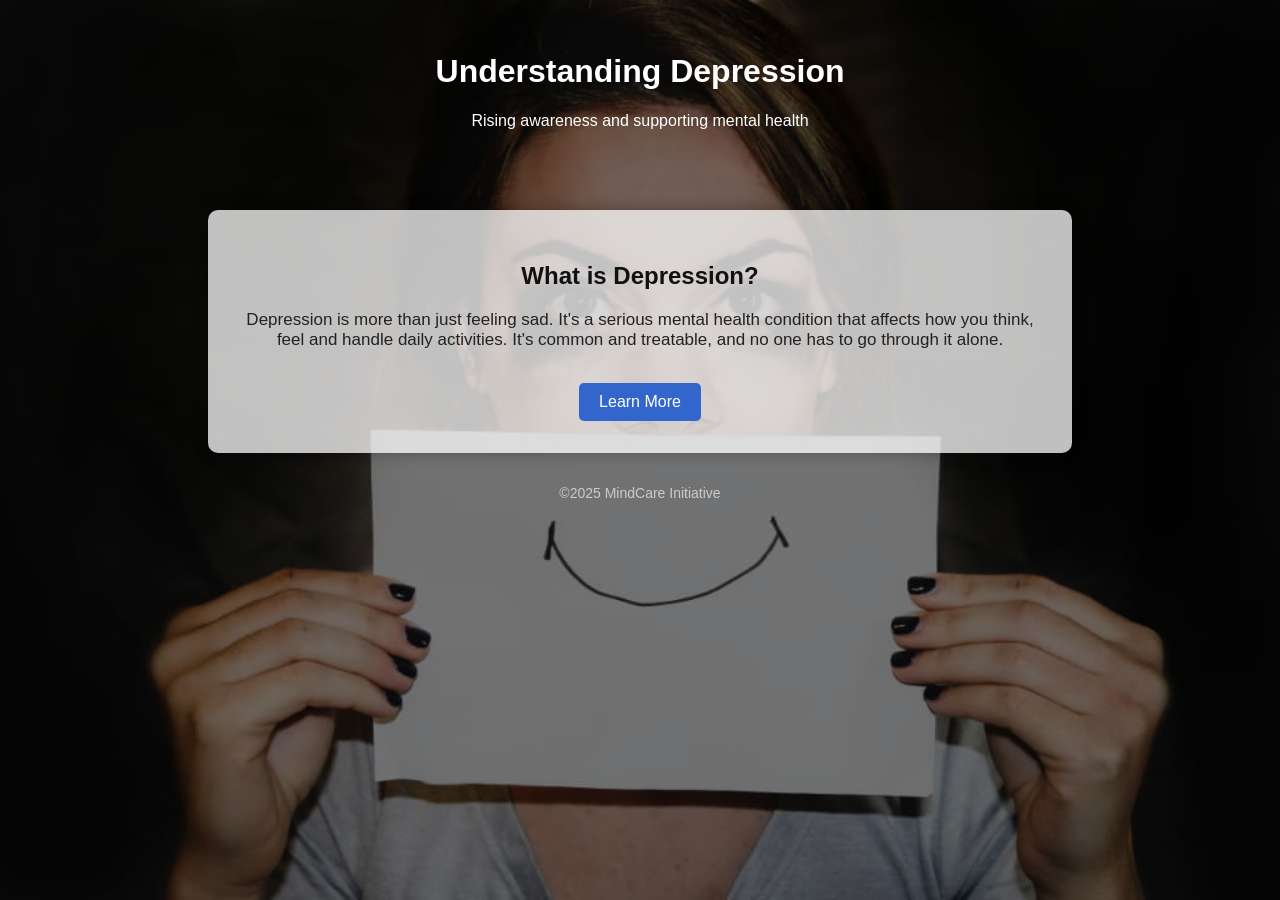
==== index.html @ cd5e4f7b "Add files via upload" ====
<!DOCTYPE html>
<html lang="en">
<head>
  <meta charset="UTF-8" />
  <title>The Depression WebPage</title>
  <style>
    body {
      margin: 0;
      padding: 0;
      font-family: Arial, sans-serif;
      background: url('smile.jpg.jpeg') no-repeat center center fixed;
      background-size: cover;
    }

    .overlay {
      background-color: rgba(0, 0, 0, 0.5);
      min-height: 100vh;
    }

    .header {
      text-align: center;
      padding: 2rem;
      color: #fff;
    }

    .container {
      background-color: rgba(255, 255, 255, 0.75); /* more transparent */
      max-width: 800px;
      margin: 2rem auto;
      padding: 2rem;
      border-radius: 10px;
      text-align: center;
      box-shadow: 0 0 15px rgba(0, 0, 0, 0.3);
    }

    .container h2 {
      color: #111;
    }

    .container p {
      font-size: 17px;
      color: #222;
    }

    .learn-button {
      display: inline-block;
      background-color: #3366cc;
      color: white;
      padding: 10px 20px;
      border-radius: 5px;
      text-decoration: none;
      margin-top: 1rem;
    }

    .footer {
      text-align: center;
      margin-top: 2rem;
      color: #ccc;
      font-size: 14px;
    }
  </style>
</head>
<body>
  <div class="overlay">
    <div class="header">
      <h1>Understanding Depression</h1>
      <p>Rising awareness and supporting mental health</p>
    </div>

    <div class="container">
      <h2>What is Depression?</h2>
      <p>
        Depression is more than just feeling sad. It's a serious mental health condition
        that affects how you think, feel and handle daily activities. It's common and
        treatable, and no one has to go through it alone.
      </p>
      <a href="symptoms.html" class="learn-button">Learn More</a>
    </div>

    <div class="footer">
      ©2025 MindCare Initiative
    </div>
  </div>
</body>
</html>
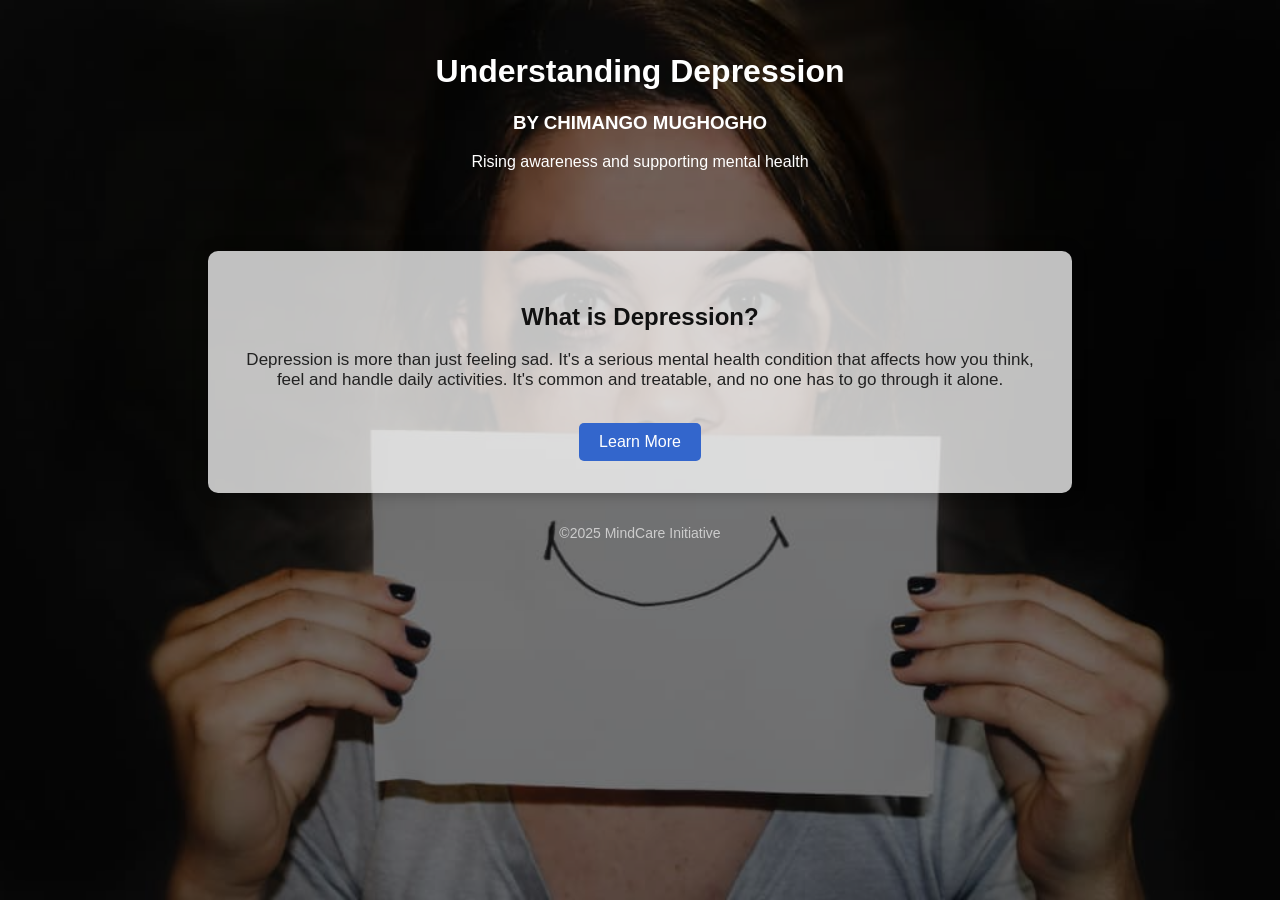
==== commit 7c9820b9: "added the author" ====
--- a/index.html
+++ b/index.html
@@ -64,6 +64,7 @@
   <div class="overlay">
     <div class="header">
       <h1>Understanding Depression</h1>
+      <h3>BY CHIMANGO MUGHOGHO</h3>
       <p>Rising awareness and supporting mental health</p>
     </div>
 
